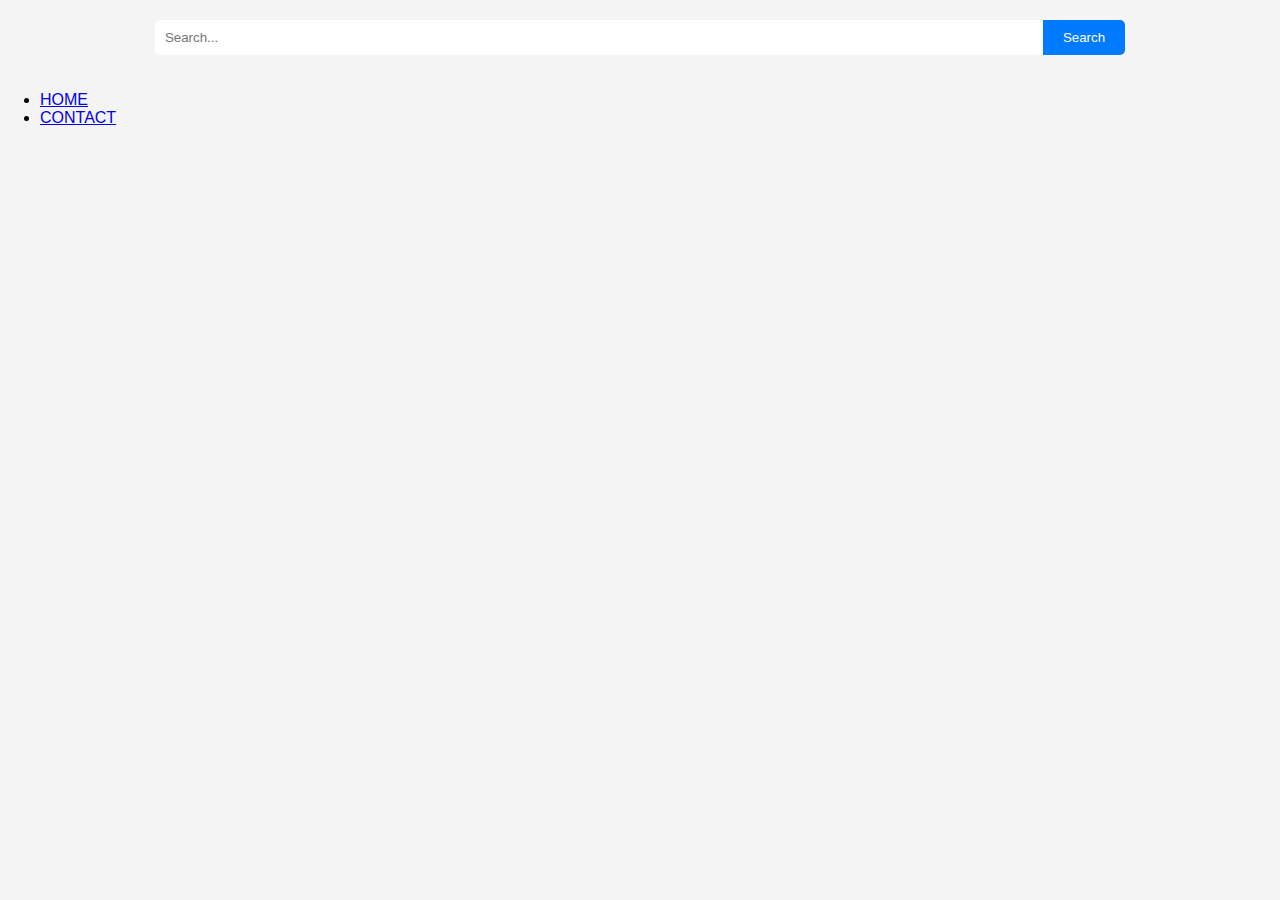
==== index.html @ 7525460a "new style" ====
<!DOCTYPE html>
<html lang="en">
<head>
    <meta charset="UTF-8">
    <meta name="viewport" content="width=device-width, initial-scale=1.0">
    <title>Document</title>
    <link rel="stylesheet" href="style.css">
</head>
<body>
    <div class="parent">
    <nav>
        <div class="search-container">
            <input type="text" class="search-input" placeholder="Search...">
            <button class="search-button">Search</button>
          </div>
        <ul>
            <li><a href="#">HOME</a></li>
            <li><a href="#">CONTACT</a></li>
        </ul>
    </nav>
    </div>
</body>
</html>
---- style.css ----
body {
    font-family: Arial, sans-serif;
    margin: 0;
    padding: 0;
    background-color: #f4f4f4;
  }
  
  .search-container {
    display: flex;
    justify-content: center;
    align-items: center;
    padding: 20px;
  }
  
  .search-input {
    padding: 10px;
    border: none;
    border-radius: 5px 0 0 5px;
    width: 70%;
  }
  
  .search-button {
    padding: 10px 20px;
    border: none;
    border-radius: 0 5px 5px 0;
    background-color: #007bff;
    color: #fff;
    cursor: pointer;
    transition: background-color 0.3s;
  }
  
  .search-button:hover {
    background-color: #0056b3;
  }
  
  @media (max-width: 768px) {
    .search-container {
      flex-direction: column;
    }
  
    .search-input {
      width: 100%;
      border-radius: 5px;
      margin-bottom: 10px;
    }
  
    .search-button {
      border-radius: 5px;
    }
  }
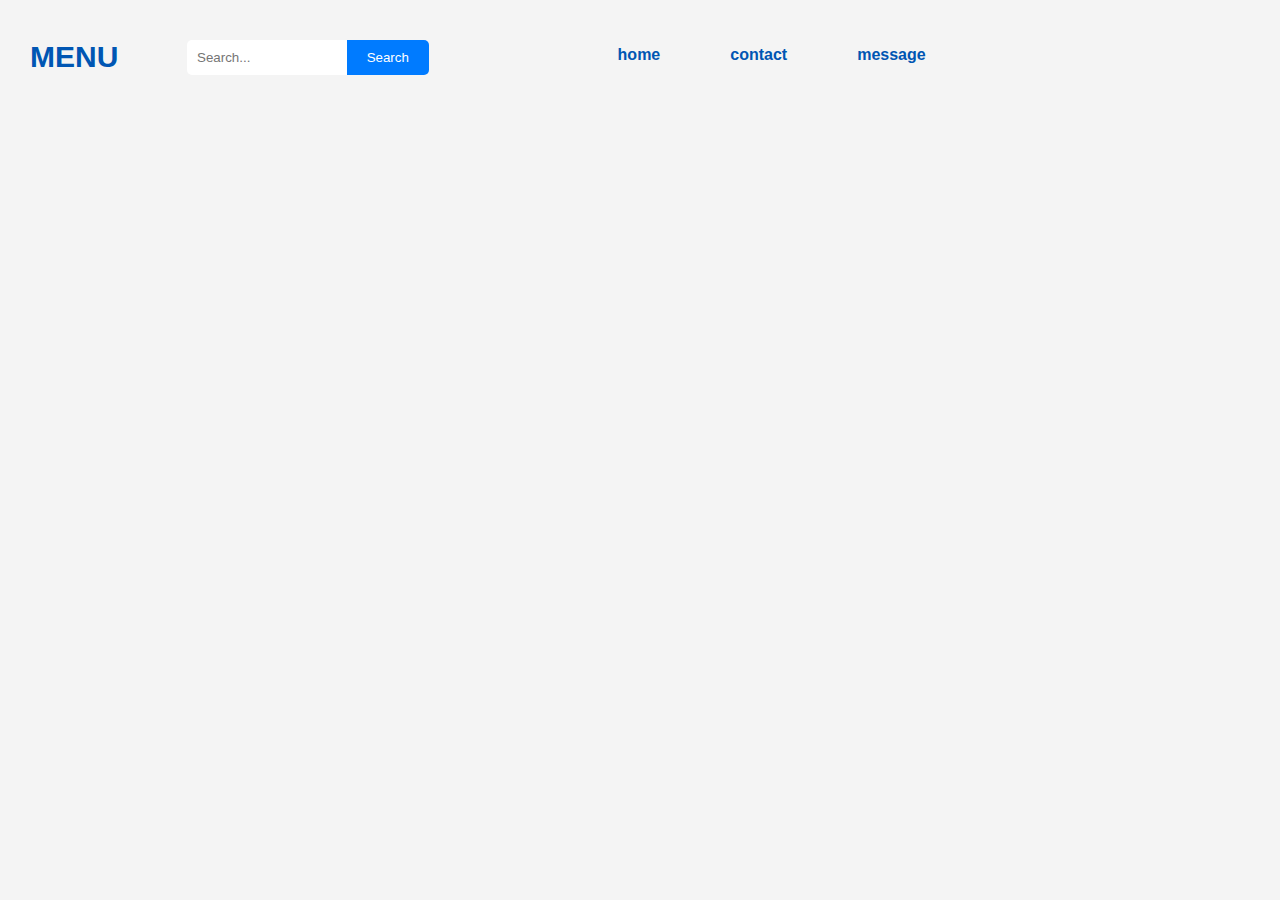
==== commit b5812939: "Add files via upload" ====
--- a/index.html
+++ b/index.html
@@ -1,23 +1,52 @@
-<!DOCTYPE html>
-<html lang="en">
-<head>
-    <meta charset="UTF-8">
-    <meta name="viewport" content="width=device-width, initial-scale=1.0">
-    <title>Document</title>
-    <link rel="stylesheet" href="style.css">
-</head>
-<body>
-    <div class="parent">
-    <nav>
-        <div class="search-container">
-            <input type="text" class="search-input" placeholder="Search...">
-            <button class="search-button">Search</button>
-          </div>
-        <ul>
-            <li><a href="#">HOME</a></li>
-            <li><a href="#">CONTACT</a></li>
-        </ul>
-    </nav>
-    </div>
-</body>
+<!DOCTYPE html>
+<html lang="en">
+<head>
+    <meta charset="UTF-8">
+    <meta name="viewport" content="width=device-width, initial-scale=1.0">
+    <title>Document</title>
+    <link rel="stylesheet" href="style.css">
+</head>
+<body>
+    <nav>
+        <div class="parent">
+        <div class="put">
+            <p>MENU</p>
+        </div>
+        <div class="search-container">
+            <input type="text" class="search-input" placeholder="Search...">
+            <button class="search-button">Search</button>
+          </div>
+        <div class="nav-link">
+        <ul>
+            <li><a href="#">home</a></li>
+            <li><a href="#">contact</a></li>
+            <li><a href="#">message</a></li>
+        </ul>
+        </div>
+    </div>
+    </nav>
+    <div class="image-store">
+        <div class="image1">
+            <img src="./img/ad.jpg" alt="" srcset="">
+        </div>
+        <div class="image2">
+            <img src="./img/ba.jpg" alt="" srcset="">
+        </div>
+        <div class="image3">
+            <img src="./img/bla.jpg" alt="" srcset="">
+        </div>
+        <div class="image3">
+            <img src="./img/doad.jpg" alt="" srcset="">
+        </div>
+        <div class="image4">
+            <img src="./img/wnload.jpg" alt="" srcset="">
+        </div>
+        <div class="image5">
+            <img src="./img/ad.jpg" alt="" srcset="">
+        </div>
+        <div class="image6">
+            <img src="./img/load.jpg" alt="" srcset="">
+        </div>
+    </div>
+</body>
 </html>--- a/style.css
+++ b/style.css
@@ -1,50 +1,84 @@
-body {
-    font-family: Arial, sans-serif;
-    margin: 0;
-    padding: 0;
-    background-color: #f4f4f4;
-  }
-  
-  .search-container {
-    display: flex;
-    justify-content: center;
-    align-items: center;
-    padding: 20px;
-  }
-  
-  .search-input {
-    padding: 10px;
-    border: none;
-    border-radius: 5px 0 0 5px;
-    width: 70%;
-  }
-  
-  .search-button {
-    padding: 10px 20px;
-    border: none;
-    border-radius: 0 5px 5px 0;
-    background-color: #007bff;
-    color: #fff;
-    cursor: pointer;
-    transition: background-color 0.3s;
-  }
-  
-  .search-button:hover {
-    background-color: #0056b3;
-  }
-  
-  @media (max-width: 768px) {
-    .search-container {
-      flex-direction: column;
-    }
-  
-    .search-input {
-      width: 100%;
-      border-radius: 5px;
-      margin-bottom: 10px;
-    }
-  
-    .search-button {
-      border-radius: 5px;
-    }
+body {
+    font-family: Arial, sans-serif;
+    margin: 0;
+    padding: 0;
+    background-color: #f4f4f4;
+  }
+  
+  .search-container {
+    display: flex;
+    justify-content: center;
+    align-items: center;
+    padding: 20px;
+    margin-left: 30px;
+    margin-right: 60px;
+
+  }
+  
+  .search-input {
+    padding: 10px;
+    border: none;
+    border-radius: 5px 0 0 5px;
+    width: 50%;
+  }
+  
+  .search-button {
+    padding: 10px 20px;
+    border: none;
+    border-radius: 0 5px 5px 0;
+    background-color: #007bff;
+    color: #fff;
+    cursor: pointer;
+    transition: background-color 0.3s;
+  }
+  
+  .search-button:hover {
+    background-color: #0056b3;
+  }
+  
+  @media (max-width: 768px) {
+    .search-container {
+      flex-direction: column;
+    }
+  
+    .search-input {
+      width: 100%;
+      border-radius: 5px;
+      margin-bottom: 10px;
+    }
+  
+    .search-button {
+      border-radius: 5px;
+    }
+  }
+  .parent{
+    display: flex;
+    border-radius: 30px;
+  }
+  nav{
+    margin-top: 10px
+  }
+  nav ul {
+    list-style: none;
+    display: flex;
+    text-align: left;
+  }
+  nav ul li{
+    margin-top: 20px;
+    justify-content: space-between;
+    margin-right: 20px;
+    margin-left: 50px;
+  }
+  nav ul li a {
+    text-decoration: none;
+    font-weight: bold;
+    color: #0056b3;
+    transition: color 0.3s;
+  }
+  .put{
+    font-weight: bold;
+    border-radius: 50px;
+    font-size: 30px;
+    color: #0056b3;
+    margin-left: 30px;
   }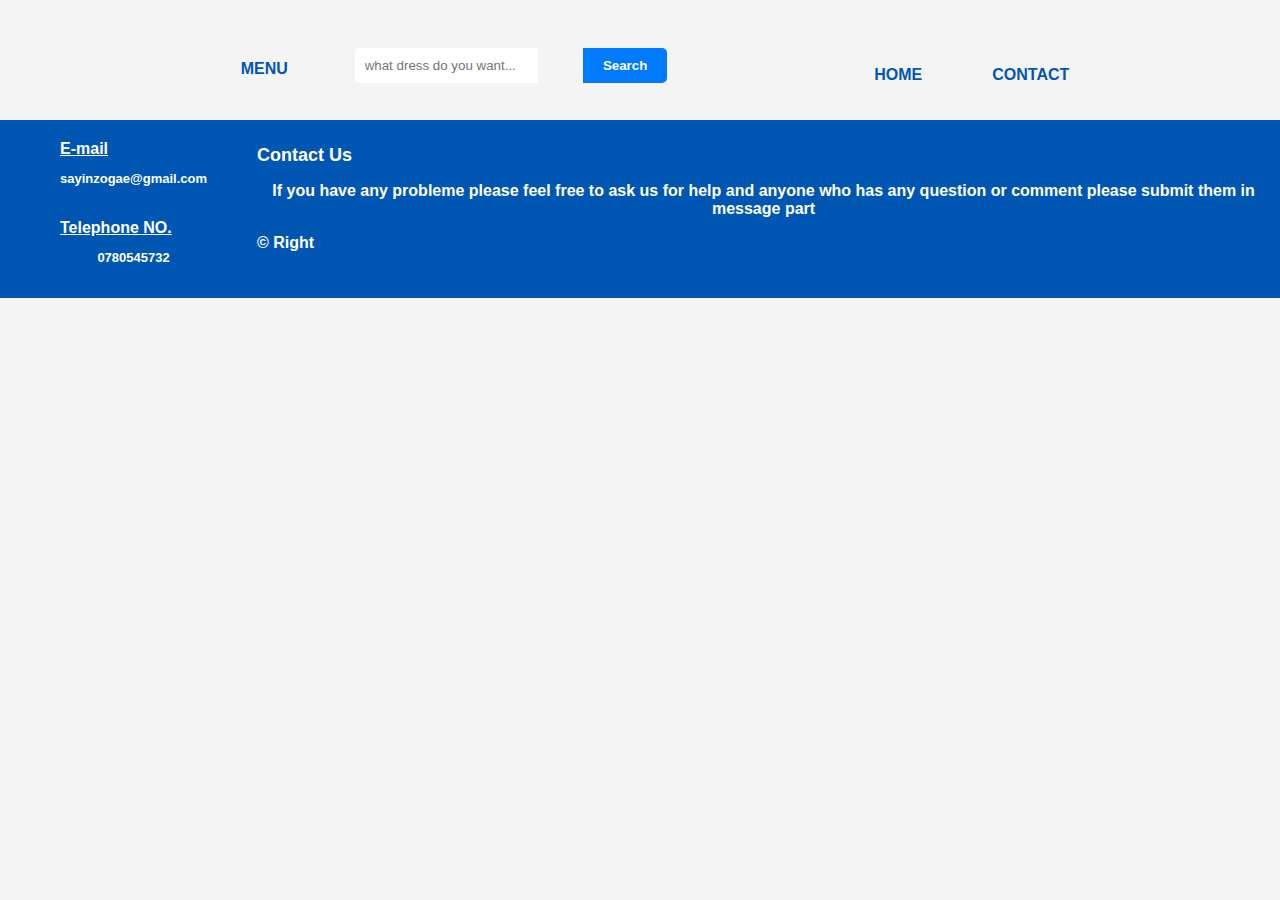
==== commit 712beafe: "Merge branch 'first' of https://github.com/sayReine/ALIDE into first" ====
--- a/index.html
+++ b/index.html
@@ -1,52 +1,48 @@
-<!DOCTYPE html>
-<html lang="en">
-<head>
-    <meta charset="UTF-8">
-    <meta name="viewport" content="width=device-width, initial-scale=1.0">
-    <title>Document</title>
-    <link rel="stylesheet" href="style.css">
-</head>
-<body>
-    <nav>
-        <div class="parent">
-        <div class="put">
-            <p>MENU</p>
-        </div>
-        <div class="search-container">
-            <input type="text" class="search-input" placeholder="Search...">
-            <button class="search-button">Search</button>
-          </div>
-        <div class="nav-link">
-        <ul>
-            <li><a href="#">home</a></li>
-            <li><a href="#">contact</a></li>
-            <li><a href="#">message</a></li>
-        </ul>
-        </div>
-    </div>
-    </nav>
-    <div class="image-store">
-        <div class="image1">
-            <img src="./img/ad.jpg" alt="" srcset="">
-        </div>
-        <div class="image2">
-            <img src="./img/ba.jpg" alt="" srcset="">
-        </div>
-        <div class="image3">
-            <img src="./img/bla.jpg" alt="" srcset="">
-        </div>
-        <div class="image3">
-            <img src="./img/doad.jpg" alt="" srcset="">
-        </div>
-        <div class="image4">
-            <img src="./img/wnload.jpg" alt="" srcset="">
-        </div>
-        <div class="image5">
-            <img src="./img/ad.jpg" alt="" srcset="">
-        </div>
-        <div class="image6">
-            <img src="./img/load.jpg" alt="" srcset="">
-        </div>
-    </div>
-</body>
+<!DOCTYPE html>
+<html lang="en">
+<head>
+    <meta charset="UTF-8">
+    <meta name="viewport" content="width=device-width, initial-scale=1.0">
+    <title>ALIDE</title>
+    <link rel="stylesheet" href="style.css">
+    <link rel="stylesheet" href="https://cdnjs.cloudflare.com/ajax/libs/font-awesome/4.7.0/css/font-awesome.min.css">
+</head>
+<body>
+    <nav>
+        <div class="parent">
+        <div class="put">
+            <p style="font-weight: bold; font-size: medium; margin-top: 30px;">MENU</p>
+        </div>
+        <div class="search-container">
+            <input type="text" class="search-input" placeholder="what dress do you want...">
+            <button class="search-button">Search</button>
+          </div>
+        <div class="nav-link">
+        <ul>
+            <li><a href="#">HOME</a></li>
+            <li><a href="#">CONTACT</a></li>
+        </ul>
+        </div>
+    </div>
+    </nav>
+    </div>
+    <footer style=" background-color: #0056b3; color: white; font-weight: 600; display: flex;">
+        <div class="foot">
+            <div class="foot1">
+                <u style="font-size: medium;">E-mail</u>
+                <p>sayinzogae@gmail.com</p>
+
+            </div>
+            <div class="foot2">
+                <u style="font-size: medium;">Telephone NO.</u>
+                <p>0780545732</p>
+            </div>
+        </div>
+        <div  style="position: right;">
+            <h2 style="font-size: large;">Contact Us</h5>
+            <p style="font-size: medium;"> If you have any probleme please feel free to ask us for help and anyone who has any question or comment please submit them in message part </p>
+            &copy; Right
+        </div>
+    </footer>
+</body>
 </html>--- a/style.css
+++ b/style.css
@@ -1,84 +1,181 @@
-body {
-    font-family: Arial, sans-serif;
-    margin: 0;
-    padding: 0;
-    background-color: #f4f4f4;
-  }
-  
-  .search-container {
-    display: flex;
-    justify-content: center;
-    align-items: center;
-    padding: 20px;
-    margin-left: 30px;
-    margin-right: 60px;
-
-  }
-  
-  .search-input {
-    padding: 10px;
-    border: none;
-    border-radius: 5px 0 0 5px;
-    width: 50%;
-  }
-  
-  .search-button {
-    padding: 10px 20px;
-    border: none;
-    border-radius: 0 5px 5px 0;
-    background-color: #007bff;
-    color: #fff;
-    cursor: pointer;
-    transition: background-color 0.3s;
-  }
-  
-  .search-button:hover {
-    background-color: #0056b3;
-  }
-  
-  @media (max-width: 768px) {
-    .search-container {
-      flex-direction: column;
-    }
-  
-    .search-input {
-      width: 100%;
-      border-radius: 5px;
-      margin-bottom: 10px;
-    }
-  
-    .search-button {
-      border-radius: 5px;
-    }
-  }
-  .parent{
-    display: flex;
-    border-radius: 30px;
-  }
-  nav{
-    margin-top: 10px
-  }
-  nav ul {
-    list-style: none;
-    display: flex;
-    text-align: left;
-  }
-  nav ul li{
-    margin-top: 20px;
-    justify-content: space-between;
-    margin-right: 20px;
-    margin-left: 50px;
-  }
-  nav ul li a {
-    text-decoration: none;
-    font-weight: bold;
-    color: #0056b3;
-    transition: color 0.3s;
-  }
-  .put{
-    font-weight: bold;
-    border-radius: 50px;
-    font-size: 30px;
-    color: #0056b3;
-    margin-left: 30px;
+
+body {
+    font-family: Arial, sans-serif;
+    margin: 0;
+    padding: 0;
+    background-color: #f4f4f4;
+  }
+  
+  .search-container {
+    display: flex;
+    justify-content: center;
+    align-items: center;
+    padding: 20px;
+    margin-left: 30px;
+    margin-right: 60px;
+
+  }
+  
+  .search-input {
+    padding: 10px;
+    border: none;
+    border-radius: 5px 0 0 5px;
+    width: 50%;
+  }
+  
+  .search-button {
+    padding: 10px 20px;
+    border: none;
+    border-radius: 0 5px 5px 0;
+    background-color: #007bff;
+    color: #fff;
+    cursor: pointer;
+    transition: background-color 0.3s;
+  }
+  
+  .search-button:hover {
+    background-color: #0056b3;
+  }
+  
+  @media (max-width: 768px) {
+    .search-container {
+      flex-direction: column;
+    }
+  
+    .search-input {
+      width: 100%;
+      border-radius: 5px;
+      margin-bottom: 10px;
+    }
+  
+    .search-button {
+      border-radius: 5px;
+    }
+  }
+  .parent{
+    display: flex;
+    border-radius: 30px;
+  }
+  nav{
+    margin-top: 10px
+  }
+  nav ul {
+    list-style: none;
+    display: flex;
+    text-align: left;
+  }
+  nav ul li{
+    margin-top: 20px;
+    justify-content: space-between;
+    margin-right: 20px;
+    margin-left: 50px;
+  }
+  nav ul li a {
+    text-decoration: none;
+    font-weight: bold;
+    color: #0056b3;
+    transition: color 0.3s;
+  }
+  a:hover{
+    color: #0b2d7a;
+  }
+  nav{
+    text-align: center;
+  }
+  .put{
+    font-weight: bold;
+    border-radius: 50px;
+    font-size: 30px;
+    color: #0056b3;
+    margin-left: 30px;
+  }
+  .image-store{
+    display: flex;
+    border-radius: 30px;
+  }
+  div{
+    justify-content: center;
+    padding: 10px;
+    margin-left: 20px;
+
+  }
+  img{
+    margin: 10px;
+    padding: 5px;
+    width: 100%;
+    height: 200px;
+    justify-content: space-between;
+    border-radius: 15px;
+  }
+  img:hover{
+    background-color: lightgray;
+  }
+  button{
+    background-color: #0056b3;
+    color: white;
+    font-weight: bold;
+    padding: 10px 10px;
+    text-align: center;
+    align-items: center;
+    border-radius: 25px;
+    margin-left: 45px;
+    
+  }
+  button:hover{
+    background-color: darkblue;
+    border: none;
+  }
+  p{
+    font-weight: bold;
+    font-size: small;
+    text-align: center;
+  }
+  textarea{
+    display: block;
+    width: 90%;
+    height: 200px;
+    border: 2px solid #14213d;
+    border-radius: 8px;
+    padding: 24px;
+    box-sizing:border-box;
+    font-family:"Roboto", sans-serif;
+    font-size: 16px;
+    resize: none;
+    max-width:800px;
+    line-height:2;
+    margin:0 auto;
+  }
+  .button{
+  padding: 16px 20px;
+  margin: 32px;
+  font-size: 16px;
+  font-weight: bold;
+  background-color: #0a3696;
+  color: #fff;
+  border: none;
+  border-radius: 8px;
+  margin-left: 600px;
+  }
+  .conact{
+    border: none;
+    width: 60%;
+    align-items: center;
+    border-radius: 10px;
+  }
+  form{
+    background-color: rgb(204, 199, 190);
+    align-items: center;
+    padding: 50px 26px;
+    margin: 20px 500px;
+  }
+  label{
+    font-weight: 600;
+  }
+  ul {
+    list-style: none;
+  }
+  label ul li a{
+    text-decoration: none;
+    font-size: smaller;
+    text-align: left;
   }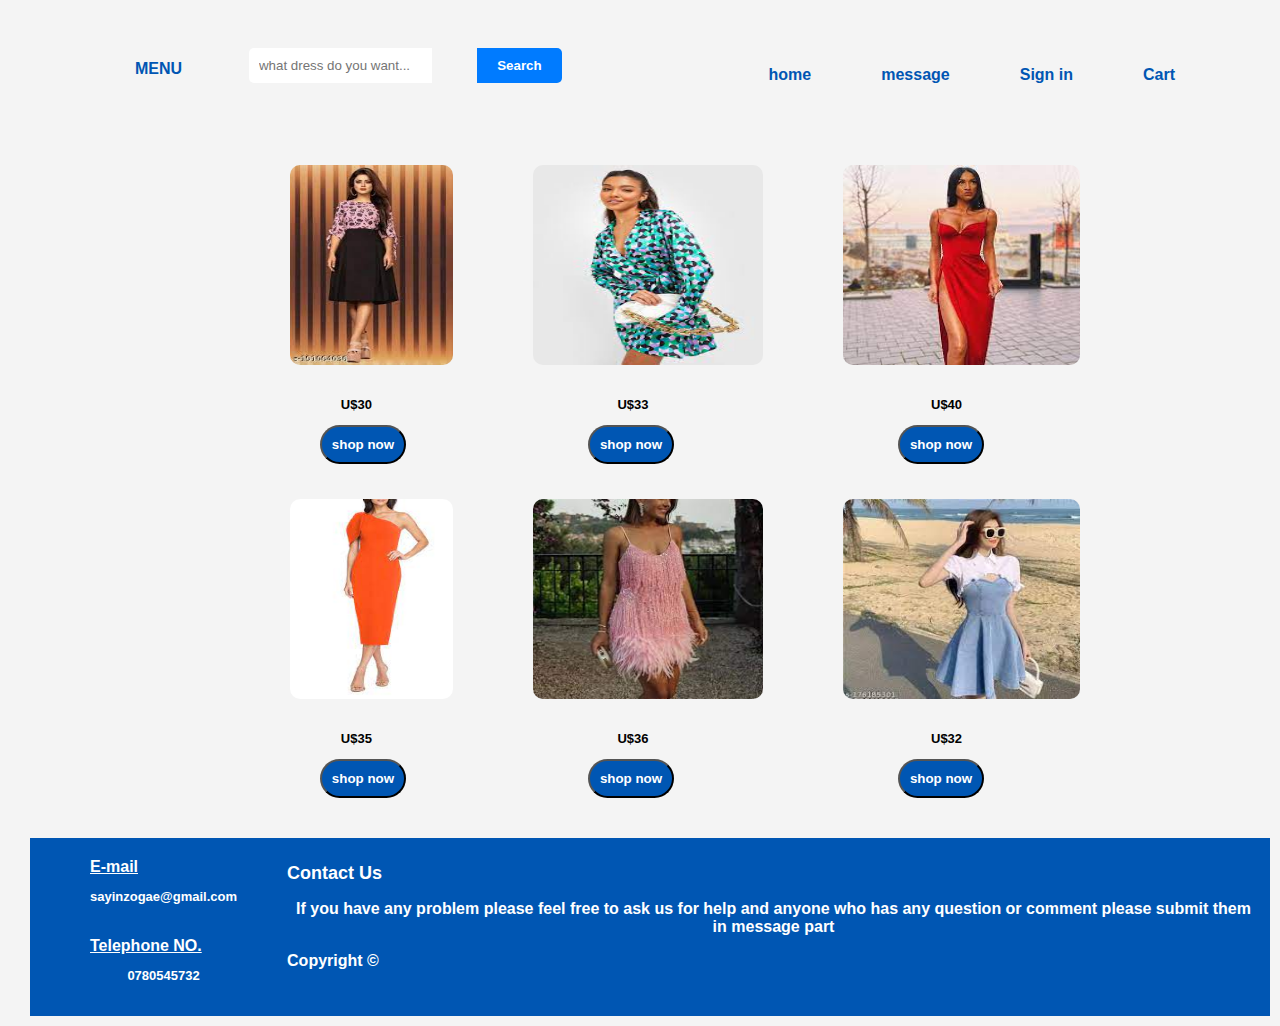
==== commit 95501ce3: "new changes" ====
--- a/index.html
+++ b/index.html
@@ -19,13 +19,54 @@
           </div>
         <div class="nav-link">
         <ul>
-            <li><a href="#">HOME</a></li>
-            <li><a href="#">CONTACT</a></li>
+            <li><a href="index.html">home</a></li>
+            <li><a href="message.html">message</a></li>
+            <li><a href="sign.html">Sign in</a></li>
+            <i class="fa-solid fa-cart-shopping"></i>
+            <li><a href="#">Cart</a></li>
         </ul>
         </div>
     </div>
     </nav>
+    <div class="image-store">
+      <div class="img1">
+        <div class="image1">
+            <img src="./img/ad.jpg" alt="" srcset="">
+            <p>U$30</p>
+            <button>shop now</button>
+        </div>
+        <div class="image2">
+            <img src="./img/doload.jpg" alt="" srcset="">
+            <p>U$35</p>
+            <button>shop now</button>
+        </div>
+        </div>
+        <div class="img2">
+        <div class="image3">
+            <img src="./img/down.jpg" alt="" srcset="">
+            <p>U$33</p>
+            <button style="margin-left: 70px;">shop now</button>
+        </div>
+        <div class="image4">
+            <img src="./img/doad.jpg" alt="" srcset="">
+            <p>U$36</p>
+            <button style="margin-left: 70px;">shop now</button>
+        </div>
+        </div>
+        <div class="img3">
+        <div class="image5">
+            <img src="./img/wnload.jpg" alt="" srcset="">
+            <p style="align-items: center;">U$40</p>
+            <button style="margin-left: 70px;">shop now</button>
+        </div>
+        <div class="image6">
+            <img src="./img/la.jpg" alt="" srcset="">
+            <p>U$32</p>
+            <button style="margin-left: 70px;">shop now</button>
+        </div>
+        </div>
     </div>
+    <div class="footer">
     <footer style=" background-color: #0056b3; color: white; font-weight: 600; display: flex;">
         <div class="foot">
             <div class="foot1">
@@ -40,9 +81,9 @@
         </div>
         <div  style="position: right;">
             <h2 style="font-size: large;">Contact Us</h5>
-            <p style="font-size: medium;"> If you have any probleme please feel free to ask us for help and anyone who has any question or comment please submit them in message part </p>
-            &copy; Right
+            <p style="font-size: medium;"> If you have any problem please feel free to ask us for help and anyone who has any question or comment please submit them in message part </p>
+            Copyright &copy;
         </div>
     </footer>
-</body>
-</html>+    </div>
+</body>--- a/style.css
+++ b/style.css
@@ -146,7 +146,7 @@
     margin:0 auto;
   }
   .button{
-  padding: 16px 20px;
+  padding: 17px 20px;
   margin: 32px;
   font-size: 16px;
   font-weight: bold;
@@ -156,6 +156,13 @@
   border-radius: 8px;
   margin-left: 600px;
   }
+  input[type="email"], input[type="password"] {
+    width: 100%;
+    padding: 10px;
+    border: 1px solid #ccc;
+    border-radius: 4px;
+    font-size: 16px;
+  }
   .conact{
     border: none;
     width: 60%;
@@ -163,7 +170,8 @@
     border-radius: 10px;
   }
   form{
-    background-color: rgb(204, 199, 190);
+    background-color: white;
+    border-radius: 15px;
     align-items: center;
     padding: 50px 26px;
     margin: 20px 500px;
